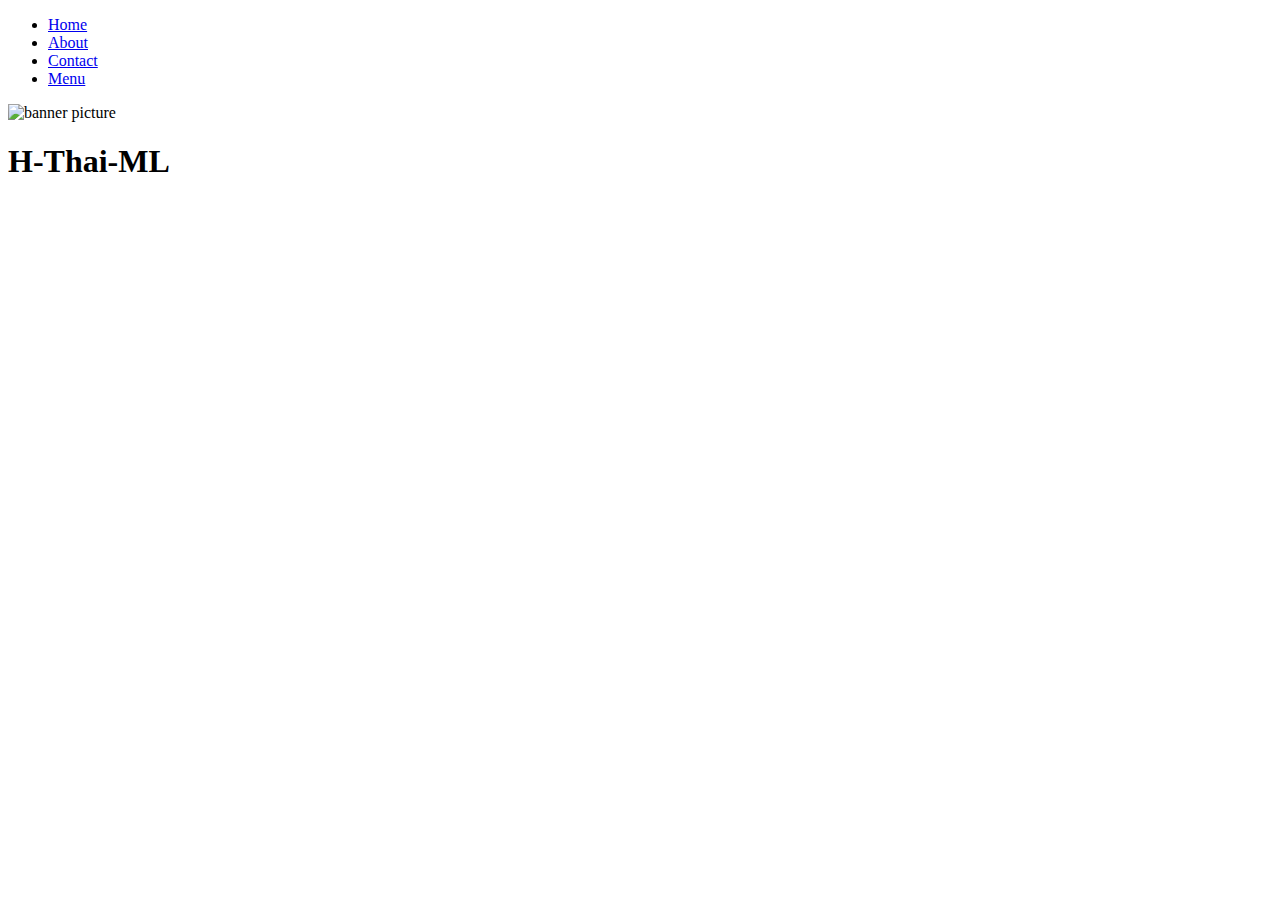
==== index.html @ f7e98b29 "added nav bar and banner" ====
<!DOCTYPE html>
<html lang="en">
<head>
    <meta charset="UTF-8">
    <meta name="viewport" content="width=device-width, initial-scale=1.0">
    <title>H-Thai-ML</title>
    <link rel="stylesheet" href="assets/css/style.css" type="text/css">
</head>
<body>
    <!-- HOME PAGE -->
    <!-- TODO: Navbar here -->
  <nav>
    <ul>
      <li><a href="./index.html">Home</a></li>
      <li><a href="./about.html">About</a></li>
      <li><a href="./contact.html">Contact</a></li>
      <li><a href="./menu.html">Menu</a></li>
    </ul>
  </nav>
    <!-- TODO: Banner Image here-->
  <img id="banner" src="./assets/images/banner.png" alt="banner picture">
  
    <main>
        <h1>H-Thai-ML</h1>
        <!-- TODO: Home page code here-->
    </main>
</body>
</html>
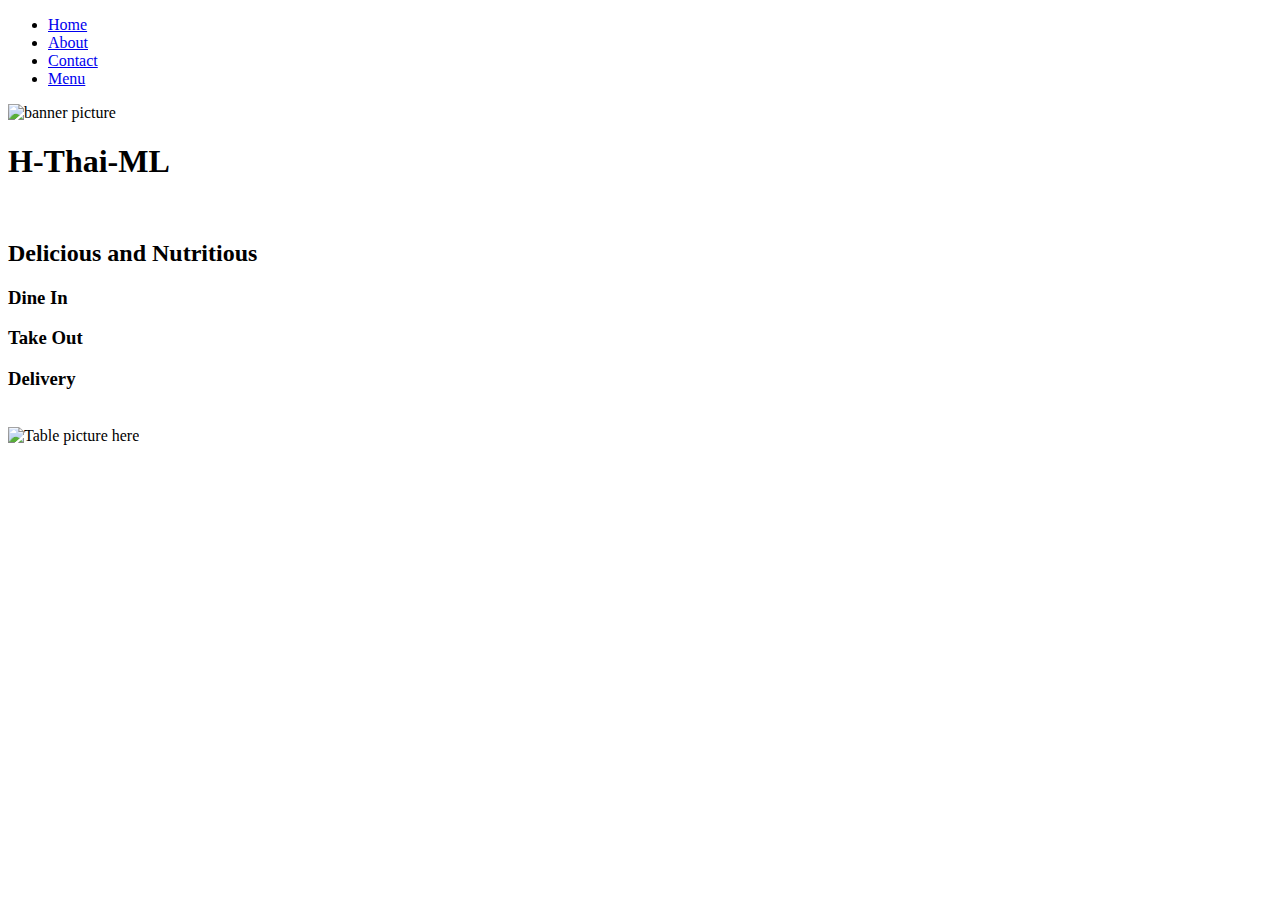
==== commit ea0f2369: "Added CSS to the other 4 pages" ====
--- a/index.html
+++ b/index.html
@@ -23,6 +23,13 @@
     <main>
         <h1>H-Thai-ML</h1>
         <!-- TODO: Home page code here-->
+      <br>
+      <h2>Delicious and Nutritious</h2>
+      <div class="service"><h3>Dine In</h3></div>
+      <div class="service"><h3>Take Out</h3></div>
+      <div class="service"><h3>Delivery</h3></div>
+      <br>
+      <img src="assets/images/table-in-restaurant.jpg" alt="Table picture here">
     </main>
 </body>
 </html>